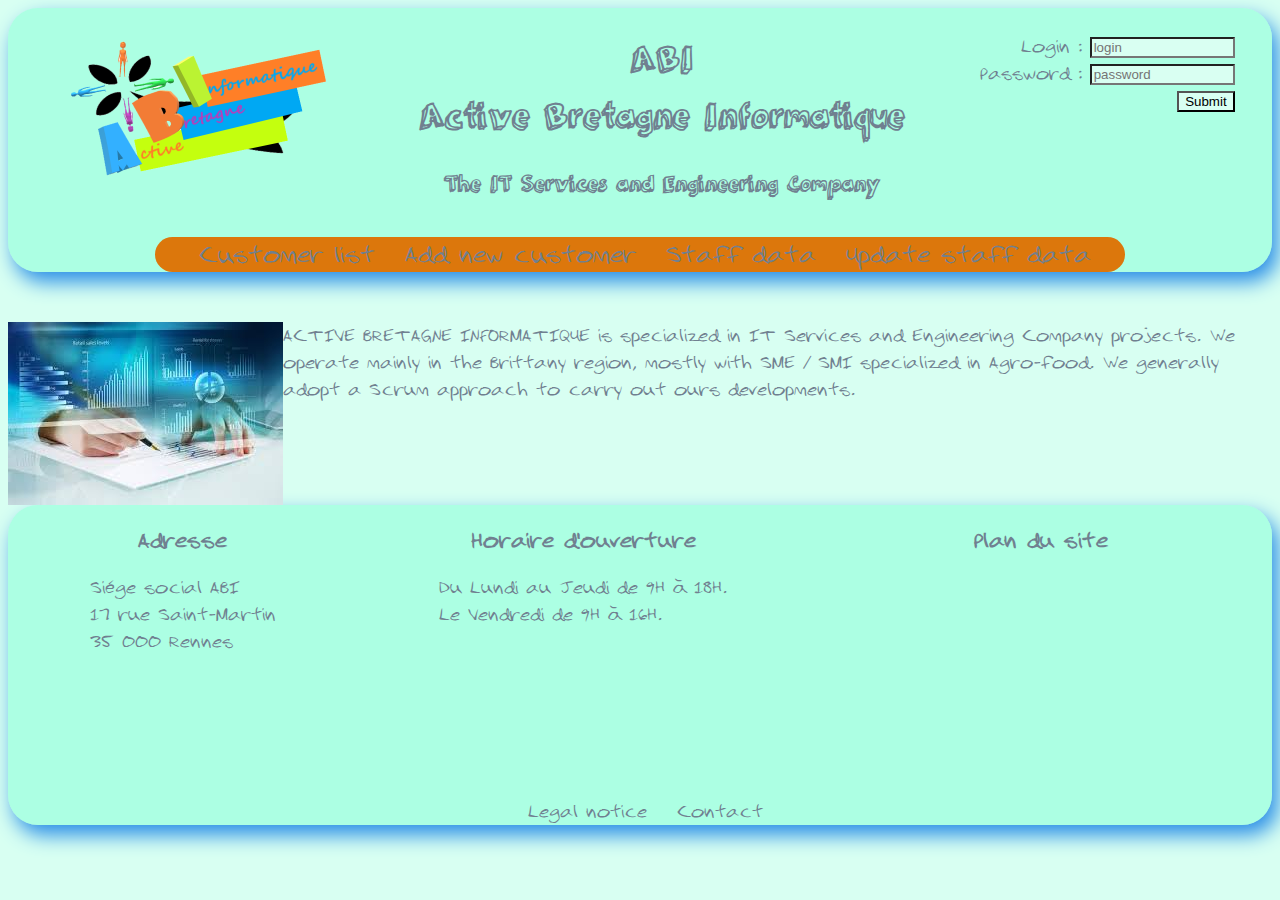
==== index.html @ 7ebb0616 "Add staffdata.html" ====
<!DOCTYPE html>
<html lang="en">
<head>
    <meta charset="UTF-8">
    <meta name="viewport" content="width=device-width, initial-scale=1.0">
    <link rel="stylesheet" href="style.css" />
    <title>Projet ABI par la team SGMC</title>
</head>
<body>
    <header>
        <div id="header">
            <div id="logo">
                <a href="./index.html"><img src="./Pictures/ABI.png" /></a>   
            </div>
            <div id="websiteTitle">
                <h1>ABI</br>Active Bretagne Informatique</h1>
                <p id="description">The IT Services and Engineering Company</p>
            </div>            
            <form id="loginout">
                <div>
                    <label for="login">Login :</label>
                    <input type="text" name="login" id="login" size="15" maxlength="30" placeholder="login" />
                </div>
                <div>
                    <label for="password">Password :</label>
                    <input type="password" name="password" id="password" size="15" maxlength="15" placeholder="password" />
                </div>
                <input type="submit" value="Submit" />
            </form>
        </div>     
        <nav>
            <ul>
                <li><a href="./index.html">Customer list</a></li>
                <li><a href="./addnewcustomer.html#addCustomer">Add new customer</a></li>
                <li><a href="./staffdata.html#staffData">Staff data</a></li>
                <li><a href="./index.html">Update staff data</a></li>
            </ul>
        </nav>
    </header>
    <article>
        <p><img src="./Pictures/acceuil.jpg" class="pictureFloat" alt="Picture float" />ACTIVE BRETAGNE INFORMATIQUE is specialized in IT Services and Engineering Company projects. We operate mainly in the Brittany region, mostly with SME / SMI specialized in Agro-food. We generally adopt a Scrum approach to carry out ours developments.</p>
    </article>
    <footer>    
        <section id="footer">
            <div>
                <h3>Adresse</h3>
                <p>Siège social ABI</br>17 rue Saint-Martin</br>35 000 Rennes</br></p>
            </div>
            <div>
                <h3>Horaire d'ouverture</h3>
                <p>Du Lundi au Jeudi de 9H à 18H.</br>Le Vendredi de 9H à 16H.</p>
            </div>
            <div>
                <h3>Plan du site</h3>
                <iframe src="https://www.google.com/maps/embed?pb=!1m18!1m12!1m3!1d2663.582534489324!2d-1.678601885142977!3d48.11828836048454!2m3!1f0!2f0!3f0!3m2!1i1024!2i768!4f13.1!3m3!1m2!1s0x480ede38181173e3%3A0xc9c569b125485ba1!2s37%20Rue%20Saint-Martin%2C%2035700%20Rennes!5e0!3m2!1sfr!2sfr!4v1607923067042!5m2!1sfr!2sfr" width="300" height="200" frameborder="0" style="border:0;" allowfullscreen="" aria-hidden="false" tabindex="0"></iframe>
            </div>
        </section>
        <ul>
            <li><a href="./legalnotice.html#legalNotice">Legal notice</a></li>
            <li><a href="./index.html">Contact</a></li>
        </ul>
    </footer>
</body>
</html>
---- style.css ----
@font-face {
  font-family: "Titlefont";
  src: url("./Fonts/3Dumb.ttf");
}

@font-face {
  font-family: "Websitefont";
  src: url("./Fonts/2Dumb.ttf");
}

body {
  background-color: rgba(127, 255, 212, 0.3);
  color: slategray;
  font-family: "Websitefont", sans-serif;
}

header {
  margin-bottom: 50px;
}

footer {
  margin-top: 50px;
}

header,
footer {
  background-color: rgba(127, 255, 212, 0.5);
  border-radius: 30px;
  box-shadow: 6px 10px 20px rgb(43, 143, 231);
  clear: both;
}

#header,
#footer {
  display: flex;
  justify-content: space-around;
}

#logo img {
  width: 300px;
  padding-top: 25px;
}

#websiteTitle {
  font-family: "Titlefont", sans-serif;
  text-align: center;
}

#description {
  font-size: 125%;
  font-weight: bold;
}

#loginout {
  text-align: right;
  padding-top: 25px;
}

#loginout input {
  background-color: rgb(217, 255, 242);
}

#menu,
#submission {
  text-align: center;
  padding-top: 10px;
}

nav {
  background-color: rgb(220, 119, 12);
  margin: auto;
  width: 970px;
  border-radius: 20px;
}

nav ul,
footer ul {
  list-style-type: none;
  display: flex;
  justify-content: center;
}

nav li,
footer li {
  margin-right: 30px;
}

nav a,
footer a {
  color: slategray;
  text-decoration: none;
}

nav a {
  font-size: 1.3em;
}

nav a:hover,
footer a:hover {
  color: purple;
  border-bottom: 3px solid purple;
}

input,
select,
textarea {
  background-color: rgba(127, 255, 212, 0.5);
}

h2,
h3 {
  text-align: center;
}

.information {
  display: flex;
  flex-wrap: wrap;
  justify-content: space-evenly;
}

.pictureFloat {
  float: left;
}

/*                    Sanae code                    */
.tablestuff {
  overflow: auto;
  border: 3px solid black;
  border-collapse: collapse;
  width: 90%;
  margin: auto;
}
thead {
  background-color: #d0e3fa;
  border: 1px solid #6495ed;
}
tbody {
  background-color: #ffffff;
  border: 1px solid #6495ed;
}
th {
  border: 1px dotted #6495ed;
  background-color: #eff6ff;
  padding: 5px;
}
td {
  font-size: 80%;
  border: 1px solid #6495ed;
  padding: 5px;
  text-align: left;
  font-family: sans-serif;
}
caption {
  margin: 60px;
  font-size: 50px;
  color: rgb(101, 139, 194);
  font-style: italic;
  font-weight: bold;
  font-family: sans-serif;
}
/*                    Fin Sanae code                    */
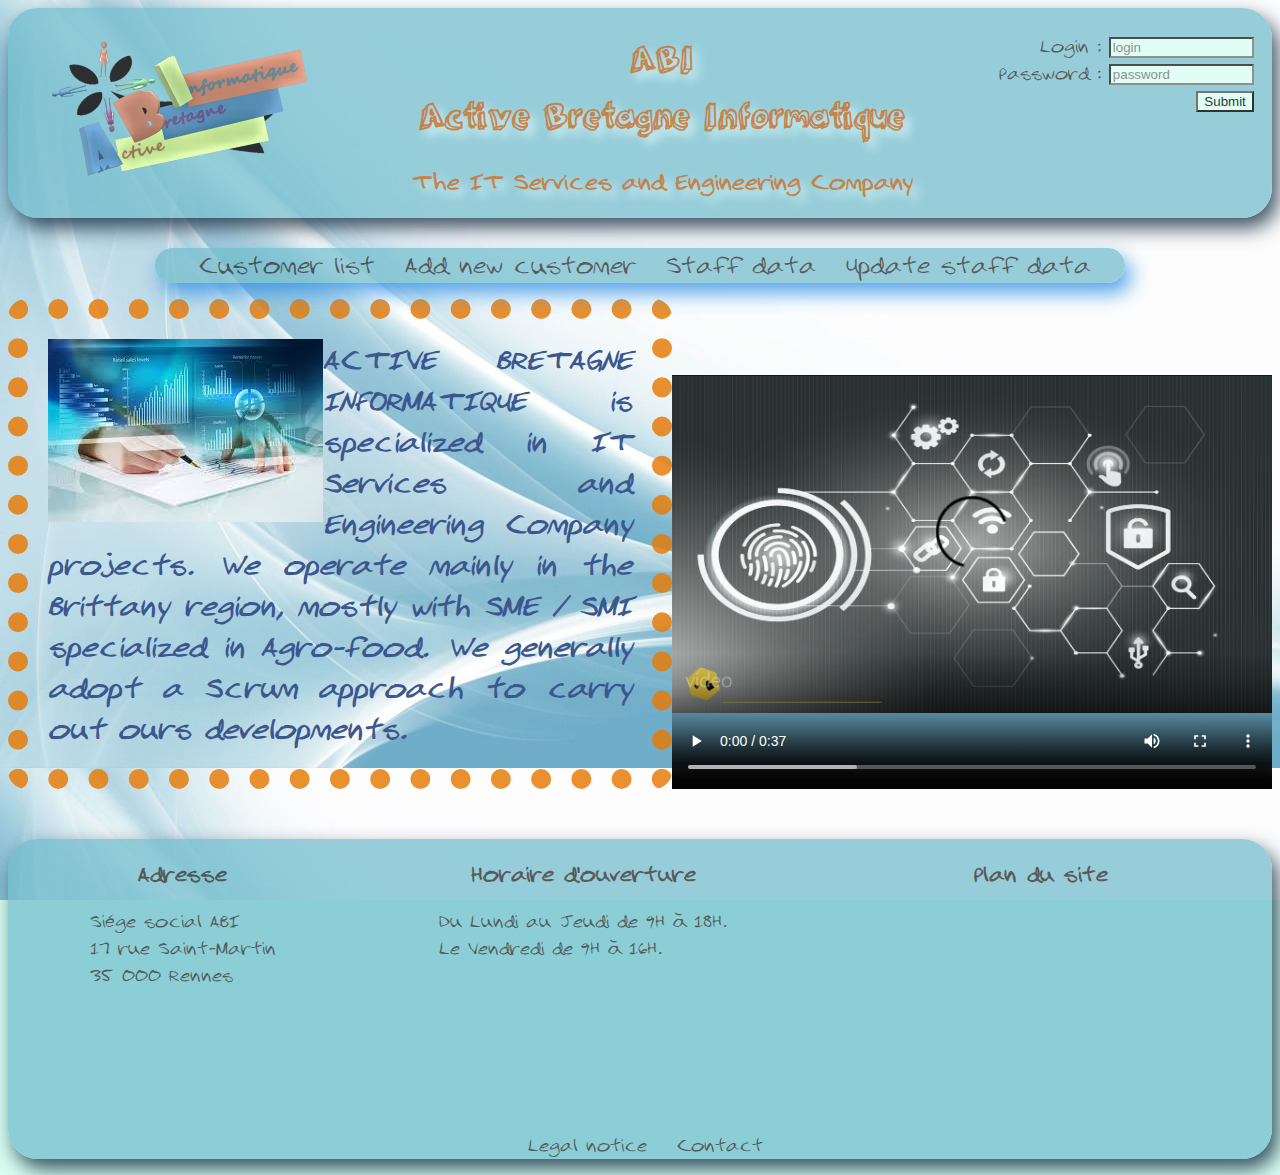
==== commit 56aba3d2: "css update" ====
--- a/index.html
+++ b/index.html
@@ -27,20 +27,23 @@
                 </div>
                 <input type="submit" value="Submit" />
             </form>
-        </div>     
-        <nav>
-            <ul>
-                <li><a href="./index.html">Customer list</a></li>
-                <li><a href="./addnewcustomer.html#addCustomer">Add new customer</a></li>
-                <li><a href="./staffdata.html#staffData">Staff data</a></li>
-                <li><a href="./index.html">Update staff data</a></li>
-            </ul>
-        </nav>
+        </div>
     </header>
-    <article>
-        <p><img src="./Pictures/acceuil.jpg" class="pictureFloat" alt="Picture float" />ACTIVE BRETAGNE INFORMATIQUE is specialized in IT Services and Engineering Company projects. We operate mainly in the Brittany region, mostly with SME / SMI specialized in Agro-food. We generally adopt a Scrum approach to carry out ours developments.</p>
-    </article>
-    <footer>    
+    <nav>
+        <ul>
+            <li><a href="./customerList.html#customerList">Customer list</a></li>
+            <li><a href="./addnewcustomer.html#addCustomer">Add new customer</a></li>
+            <li><a href="./staffData.html#staffData">Staff data</a></li>
+            <li><a href="./index.html">Update staff data</a></li>
+        </ul>
+    </nav>
+    <section>
+        <article>
+            <img src="./Pictures/acceuil.jpg" class="pictureFloat" alt="Picture float" />ACTIVE BRETAGNE INFORMATIQUE is specialized in IT Services and Engineering Company projects. We operate mainly in the Brittany region, mostly with SME / SMI specialized in Agro-food. We generally adopt a Scrum approach to carry out ours developments.
+        </article>
+        <video src="./Pictures/video.mp4" controls poster="./Pictures/fondvideo.png" width="600px"></video>
+    </section>
+    <footer>
         <section id="footer">
             <div>
                 <h3>Adresse</h3>
--- a/style.css
+++ b/style.css
@@ -9,13 +9,11 @@
 }
 
 body {
+  background-image: url("./Pictures/fond.jpg");
+  background-attachment: fixed;
   background-color: rgba(127, 255, 212, 0.3);
-  color: slategray;
+  color: rgb(50, 50, 50);
   font-family: "Websitefont", sans-serif;
-}
-
-header {
-  margin-bottom: 50px;
 }
 
 footer {
@@ -24,10 +22,11 @@
 
 header,
 footer {
-  background-color: rgba(127, 255, 212, 0.5);
+  background-color: rgba(111, 187, 204, 0.9);
   border-radius: 30px;
-  box-shadow: 6px 10px 20px rgb(43, 143, 231);
+  box-shadow: 6px 10px 20px rgb(15, 39, 62);
   clear: both;
+  opacity: 0.8;
 }
 
 #header,
@@ -44,9 +43,13 @@
 #websiteTitle {
   font-family: "Titlefont", sans-serif;
   text-align: center;
+  color: rgba(189, 89, 8, 0.9);
+  text-shadow: 6px 6px 10px rgb(208, 244, 245);
+  width: 600px;
 }
 
 #description {
+  font-family: "Websitefont", sans-serif;
   font-size: 125%;
   font-weight: bold;
 }
@@ -67,10 +70,13 @@
 }
 
 nav {
-  background-color: rgb(220, 119, 12);
+  background-color: rgba(111, 187, 204, 0.9);
+  box-shadow: 6px 10px 20px rgb(43, 143, 231);
   margin: auto;
+  margin-top: 30px;
   width: 970px;
   border-radius: 20px;
+  opacity: 0.8;
 }
 
 nav ul,
@@ -87,7 +93,7 @@
 
 nav a,
 footer a {
-  color: slategray;
+  color: rgb(50, 50, 50);
   text-decoration: none;
 }
 
@@ -97,8 +103,8 @@
 
 nav a:hover,
 footer a:hover {
-  color: purple;
-  border-bottom: 3px solid purple;
+  color: rgba(189, 89, 8, 0.9);
+  border-bottom: 3px solid rgba(189, 89, 8, 0.9);
 }
 
 input,
@@ -122,6 +128,23 @@
   float: left;
 }
 
+article {
+  width: 600px;
+  border: 20px rgba(230, 124, 10, 0.843) dotted;
+  border-radius: 18px;
+  box-shadow: white;
+  text-shadow: rgb(211, 146, 49);
+  text-align: justify;
+  color: rgb(59, 87, 142);
+  font-style: italic;
+  font-size: 25px;
+  font-weight: bold;
+  padding: 20px;
+}
+
+section {
+  display: flex;
+}
 /*                    Sanae code                    */
 .tablestuff {
   overflow: auto;
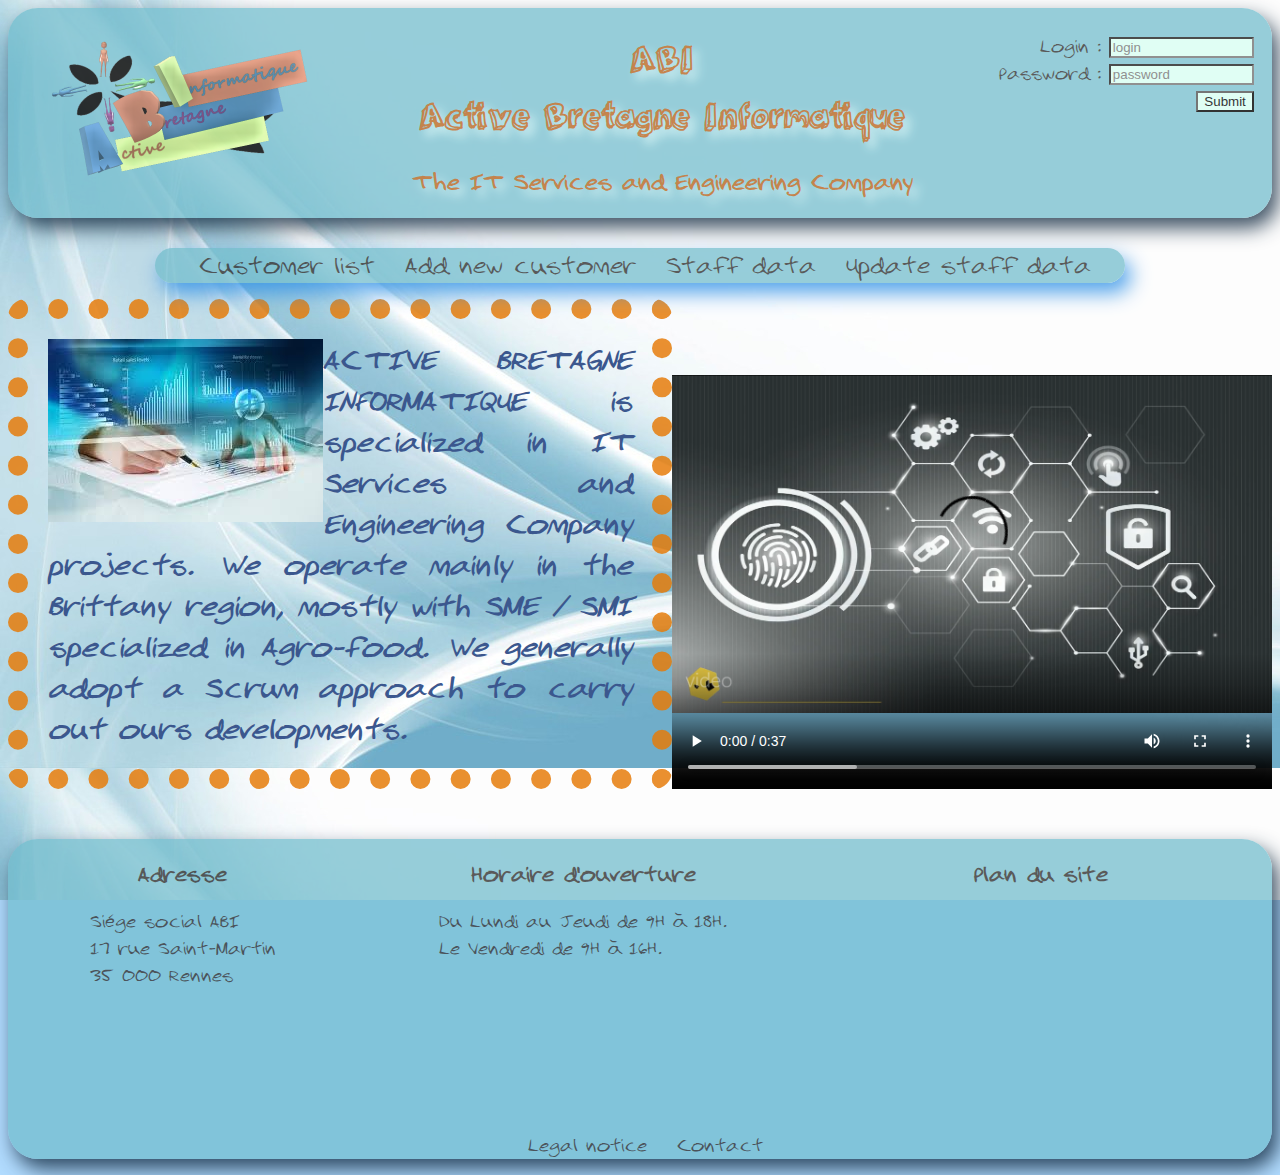
==== commit 2c500b15: "Operate data save" ====
--- a/index.html
+++ b/index.html
@@ -34,7 +34,7 @@
             <li><a href="./customerList.html#customerList">Customer list</a></li>
             <li><a href="./addnewcustomer.html#addCustomer">Add new customer</a></li>
             <li><a href="./staffData.html#staffData">Staff data</a></li>
-            <li><a href="./index.html">Update staff data</a></li>
+            <li><a href="./updateStaffData.html">Update staff data</a></li>
         </ul>
     </nav>
     <section>
--- a/style.css
+++ b/style.css
@@ -11,7 +11,7 @@
 body {
   background-image: url("./Pictures/fond.jpg");
   background-attachment: fixed;
-  background-color: rgba(127, 255, 212, 0.3);
+  background-color: rgba(0, 140, 255, 0.3);
   color: rgb(50, 50, 50);
   font-family: "Websitefont", sans-serif;
 }
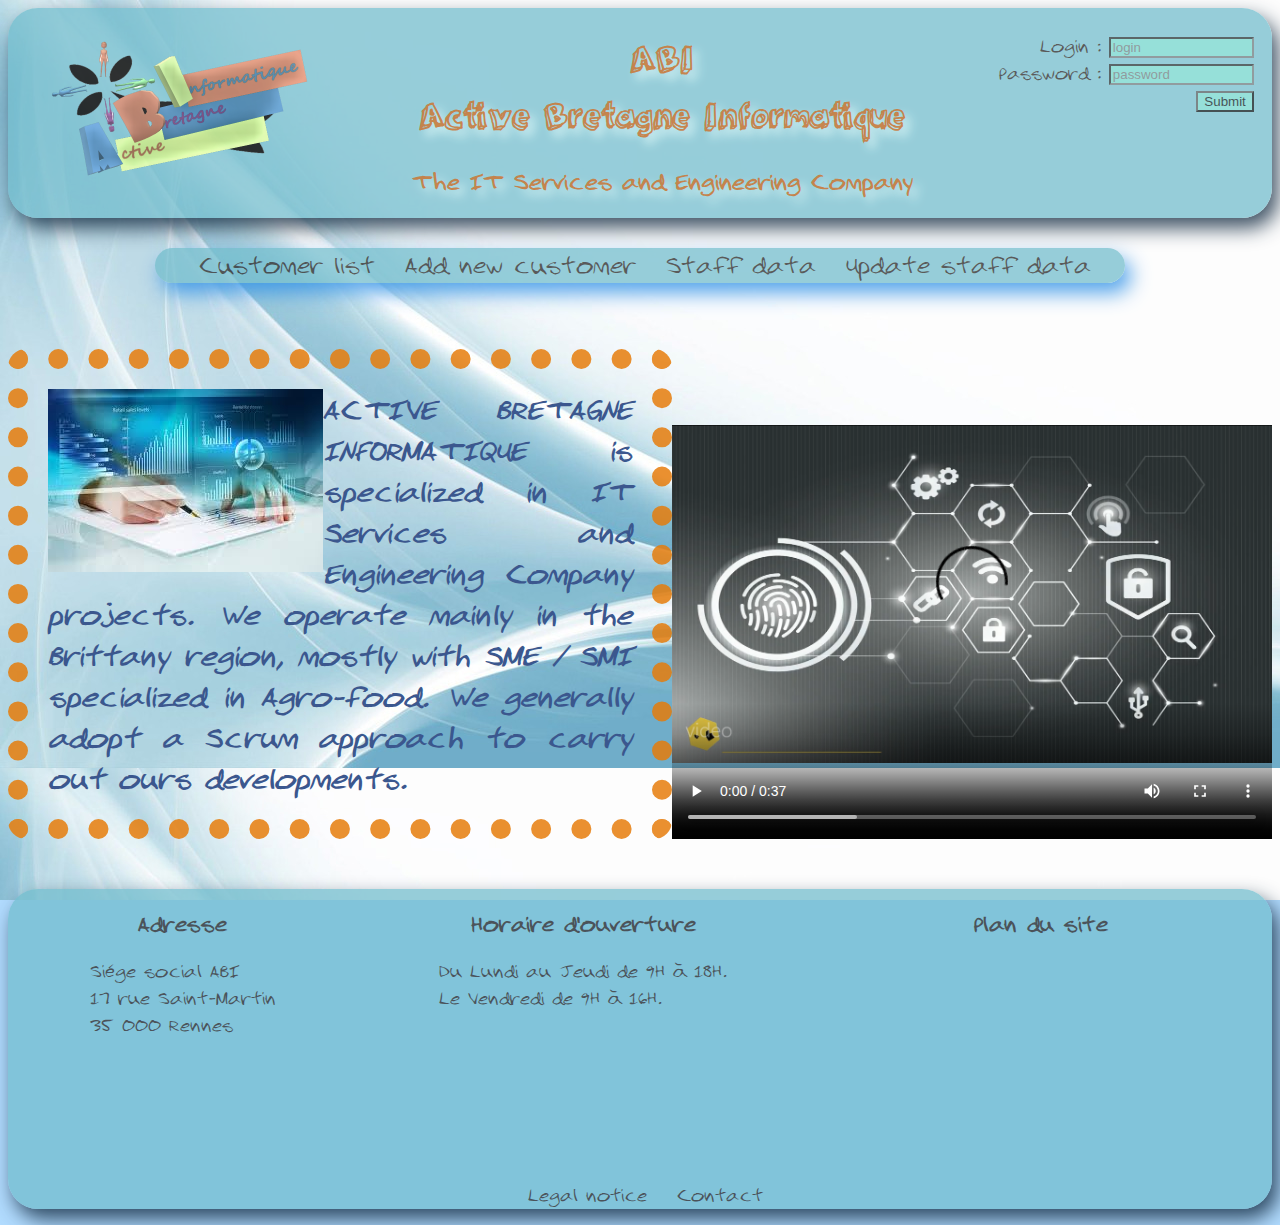
==== commit a8bfe0e9: "Add new customer finish" ====
--- a/index.html
+++ b/index.html
@@ -7,39 +7,40 @@
     <title>Projet ABI par la team SGMC</title>
 </head>
 <body>
-    <header>
-        <div id="header">
-            <div id="logo">
-                <a href="./index.html"><img src="./Pictures/ABI.png" /></a>   
+    <header id="header">
+        <div id="logo">
+            <a href="./index.html"><img src="./Pictures/ABI.png" /></a>   
+        </div>
+        <div id="websiteTitle">
+            <h1>ABI</br>Active Bretagne Informatique</h1>
+            <p id="description">The IT Services and Engineering Company</p>
+        </div>            
+        <form id="loginout">
+            <div>
+                <label for="login">Login :</label>
+                <input type="text" name="login" id="login" size="15" maxlength="30" placeholder="login" />
             </div>
-            <div id="websiteTitle">
-                <h1>ABI</br>Active Bretagne Informatique</h1>
-                <p id="description">The IT Services and Engineering Company</p>
-            </div>            
-            <form id="loginout">
-                <div>
-                    <label for="login">Login :</label>
-                    <input type="text" name="login" id="login" size="15" maxlength="30" placeholder="login" />
-                </div>
-                <div>
-                    <label for="password">Password :</label>
-                    <input type="password" name="password" id="password" size="15" maxlength="15" placeholder="password" />
-                </div>
-                <input type="submit" value="Submit" />
-            </form>
-        </div>
+            <div>
+                <label for="password">Password :</label>
+                <input type="password" name="password" id="password" size="15" maxlength="15" placeholder="password" />
+            </div>
+            <input type="submit" value="Submit" />
+        </form>
     </header>
     <nav>
         <ul>
             <li><a href="./customerList.html#customerList">Customer list</a></li>
-            <li><a href="./addnewcustomer.html#addCustomer">Add new customer</a></li>
+            <li><a href="./addNewCustomer.html#addCustomer">Add new customer</a></li>
             <li><a href="./staffData.html#staffData">Staff data</a></li>
             <li><a href="./updateStaffData.html">Update staff data</a></li>
         </ul>
     </nav>
-    <section>
+    <section id="home" class="body">
         <article>
-            <img src="./Pictures/acceuil.jpg" class="pictureFloat" alt="Picture float" />ACTIVE BRETAGNE INFORMATIQUE is specialized in IT Services and Engineering Company projects. We operate mainly in the Brittany region, mostly with SME / SMI specialized in Agro-food. We generally adopt a Scrum approach to carry out ours developments.
+            <img src="./Pictures/acceuil.jpg" class="pictureFloat" alt="Picture float" />
+            ACTIVE BRETAGNE INFORMATIQUE is specialized in IT Services and Engineering Company projects. 
+            We operate mainly in the Brittany region, mostly with SME / SMI specialized in Agro-food. 
+            We generally adopt a Scrum approach to carry out ours developments.
         </article>
         <video src="./Pictures/video.mp4" controls poster="./Pictures/fondvideo.png" width="600px"></video>
     </section>
--- a/style.css
+++ b/style.css
@@ -9,15 +9,9 @@
 }
 
 body {
-  background-image: url("./Pictures/fond.jpg");
-  background-attachment: fixed;
-  background-color: rgba(0, 140, 255, 0.3);
+  background: url("./Pictures/fond.jpg") fixed rgba(0, 140, 255, 0.3);
   color: rgb(50, 50, 50);
   font-family: "Websitefont", sans-serif;
-}
-
-footer {
-  margin-top: 50px;
 }
 
 header,
@@ -59,11 +53,6 @@
   padding-top: 25px;
 }
 
-#loginout input {
-  background-color: rgb(217, 255, 242);
-}
-
-#menu,
 #submission {
   text-align: center;
   padding-top: 10px;
@@ -111,11 +100,7 @@
 select,
 textarea {
   background-color: rgba(127, 255, 212, 0.5);
-}
-
-h2,
-h3 {
-  text-align: center;
+  opacity: 0.8;
 }
 
 .information {
@@ -124,12 +109,22 @@
   justify-content: space-evenly;
 }
 
+#personalInformation label {
+  width: 195px;
+  float: left;
+}
+
 .pictureFloat {
   float: left;
 }
 
+h2,
+h3 {
+  text-align: center;
+}
+
 article {
-  width: 600px;
+  width: 800px;
   border: 20px rgba(230, 124, 10, 0.843) dotted;
   border-radius: 18px;
   box-shadow: white;
@@ -142,9 +137,15 @@
   padding: 20px;
 }
 
-section {
+#home {
   display: flex;
+  padding-top: 50px;
 }
+
+.body {
+  padding: 10px 0 50px 0;
+}
+
 /*                    Sanae code                    */
 .tablestuff {
   overflow: auto;
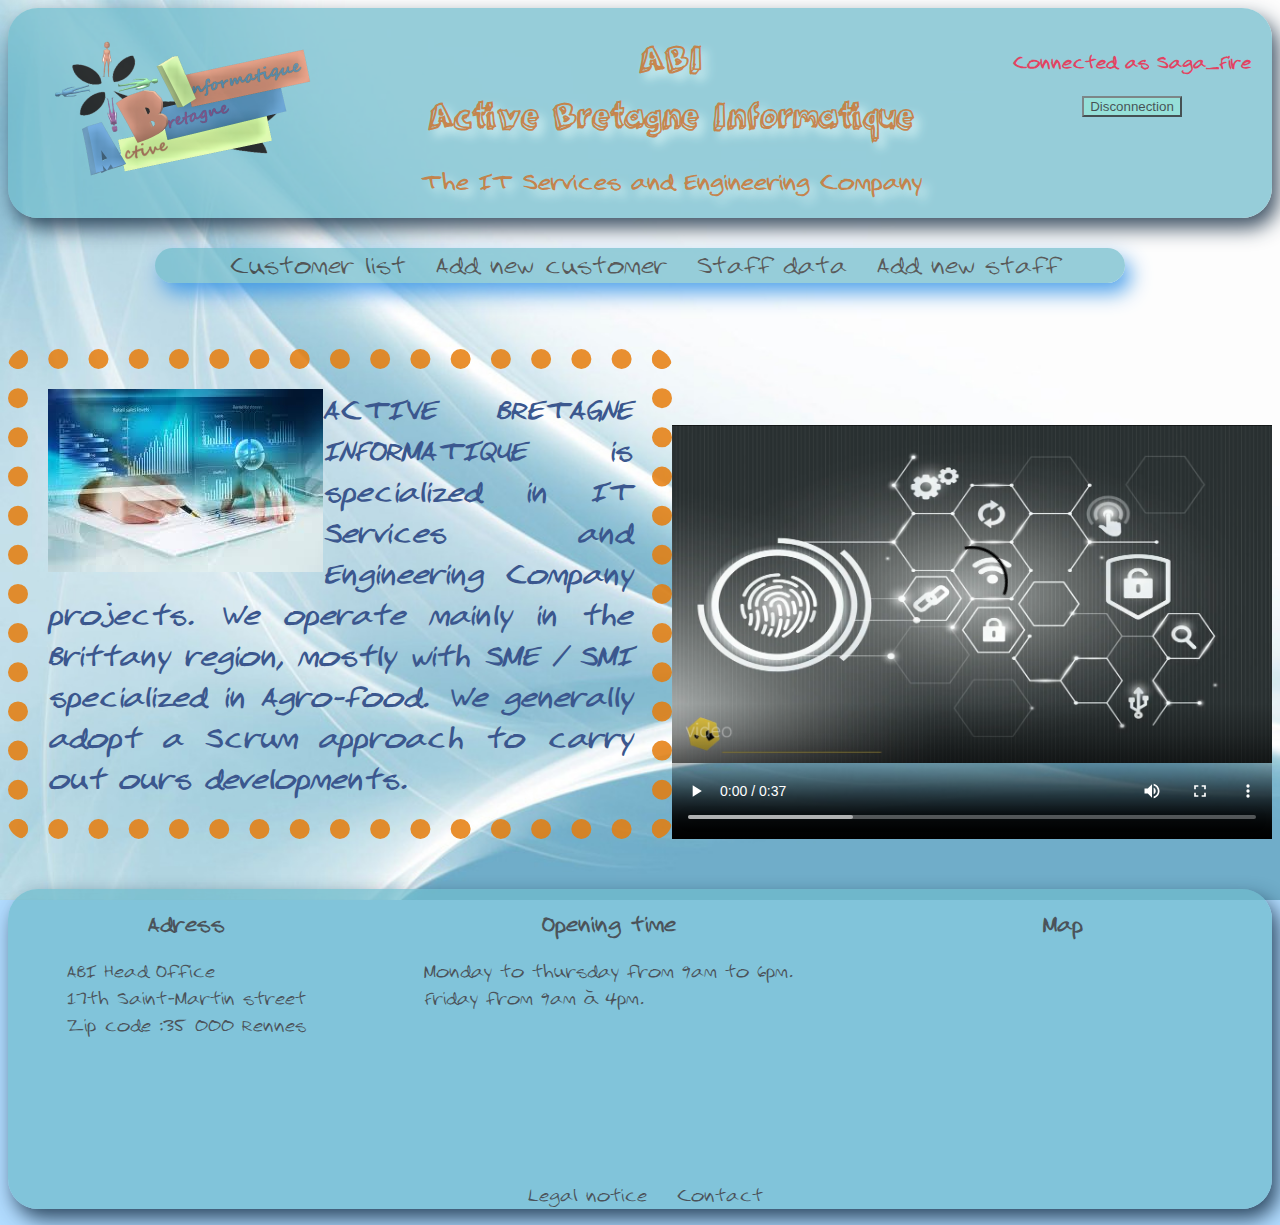
==== commit d0ad6ed1: "Final version" ====
--- a/index.html
+++ b/index.html
@@ -4,35 +4,39 @@
     <meta charset="UTF-8">
     <meta name="viewport" content="width=device-width, initial-scale=1.0">
     <link rel="stylesheet" href="style.css" />
-    <title>Projet ABI par la team SGMC</title>
+    <title>Project ABI by SGMC Team</title>
 </head>
 <body>
     <header id="header">
         <div id="logo">
-            <a href="./index.html"><img src="./Pictures/ABI.png" /></a>   
+            <a href="./index.html"><img src="..//Pictures/ABI.png" /></a>   
         </div>
         <div id="websiteTitle">
             <h1>ABI</br>Active Bretagne Informatique</h1>
             <p id="description">The IT Services and Engineering Company</p>
         </div>            
-        <form id="loginout">
-            <div>
-                <label for="login">Login :</label>
-                <input type="text" name="login" id="login" size="15" maxlength="30" placeholder="login" />
-            </div>
-            <div>
-                <label for="password">Password :</label>
-                <input type="password" name="password" id="password" size="15" maxlength="15" placeholder="password" />
-            </div>
-            <input type="submit" value="Submit" />
+        <form id="connection">
+                <div>
+                    <label for="login">Login :</label>
+                    <input type="text" name="login" id="login" size="15" maxlength="30" placeholder="login" required />
+                </div>
+                <div>
+                    <label for="password">Password :</label>
+                    <input type="password" name="password" id="password" size="15" maxlength="15" placeholder="password" required />
+                </div>
+                <input type="submit" value="Connection" />
+        </form>
+        <form id="disconnection">
+            <p id="user"></p>
+            <input type="submit" value="Disconnection" />
         </form>
     </header>
     <nav>
         <ul>
-            <li><a href="./customerList.html#customerList">Customer list</a></li>
-            <li><a href="./addNewCustomer.html#addCustomer">Add new customer</a></li>
-            <li><a href="./staffData.html#staffData">Staff data</a></li>
-            <li><a href="./updateStaffData.html">Update staff data</a></li>
+            <li><a href="./CustomerList/customerList.html#customerList">Customer list</a></li>
+            <li><a href="./AddNewCustomer/addNewCustomer.html#addNewCustomer">Add new customer</a></li>
+            <li><a href="./StaffData/staffData.html#staffData">Staff data</a></li>
+            <li><a href="./AddNewStaff/addNewStaff.html#addNewStaff">Add new staff</a></li>
         </ul>
     </nav>
     <section id="home" class="body">
@@ -44,25 +48,26 @@
         </article>
         <video src="./Pictures/video.mp4" controls poster="./Pictures/fondvideo.png" width="600px"></video>
     </section>
-    <footer>
+    <footer>    
         <section id="footer">
             <div>
-                <h3>Adresse</h3>
-                <p>Siège social ABI</br>17 rue Saint-Martin</br>35 000 Rennes</br></p>
+                <h3>Adress</h3>
+                <p>ABI Head Office</br>17th Saint-Martin street </br>Zip code :35 000 Rennes</br></p>
             </div>
             <div>
-                <h3>Horaire d'ouverture</h3>
-                <p>Du Lundi au Jeudi de 9H à 18H.</br>Le Vendredi de 9H à 16H.</p>
+                <h3>Opening time</h3>
+                <p>Monday to thursday from 9am to 6pm.</br>Friday from 9am à 4pm.</p>
             </div>
             <div>
-                <h3>Plan du site</h3>
+                <h3>Map</h3>
                 <iframe src="https://www.google.com/maps/embed?pb=!1m18!1m12!1m3!1d2663.582534489324!2d-1.678601885142977!3d48.11828836048454!2m3!1f0!2f0!3f0!3m2!1i1024!2i768!4f13.1!3m3!1m2!1s0x480ede38181173e3%3A0xc9c569b125485ba1!2s37%20Rue%20Saint-Martin%2C%2035700%20Rennes!5e0!3m2!1sfr!2sfr!4v1607923067042!5m2!1sfr!2sfr" width="300" height="200" frameborder="0" style="border:0;" allowfullscreen="" aria-hidden="false" tabindex="0"></iframe>
             </div>
         </section>
         <ul>
-            <li><a href="./legalnotice.html#legalNotice">Legal notice</a></li>
-            <li><a href="./index.html">Contact</a></li>
+            <li><a href="./LegalNotice/legalNotice.html#legalNotice">Legal notice</a></li>
+            <li><a href="./Contact/contact.html#contact">Contact</a></li>
         </ul>
     </footer>
+    <script src="./main.js"></script>
 </body>
 </html>--- a/style.css
+++ b/style.css
@@ -10,6 +10,7 @@
 
 body {
   background: url("./Pictures/fond.jpg") fixed rgba(0, 140, 255, 0.3);
+  background-size: cover;
   color: rgb(50, 50, 50);
   font-family: "Websitefont", sans-serif;
 }
@@ -48,9 +49,18 @@
   font-weight: bold;
 }
 
-#loginout {
+#connection {
   text-align: right;
   padding-top: 25px;
+  display: block;
+}
+
+#disconnection {
+  text-align: center;
+  padding-top: 25px;
+  display: none;
+  color: crimson;
+  font-weight: bold;
 }
 
 #submission {
@@ -97,6 +107,7 @@
 }
 
 input,
+button,
 select,
 textarea {
   background-color: rgba(127, 255, 212, 0.5);
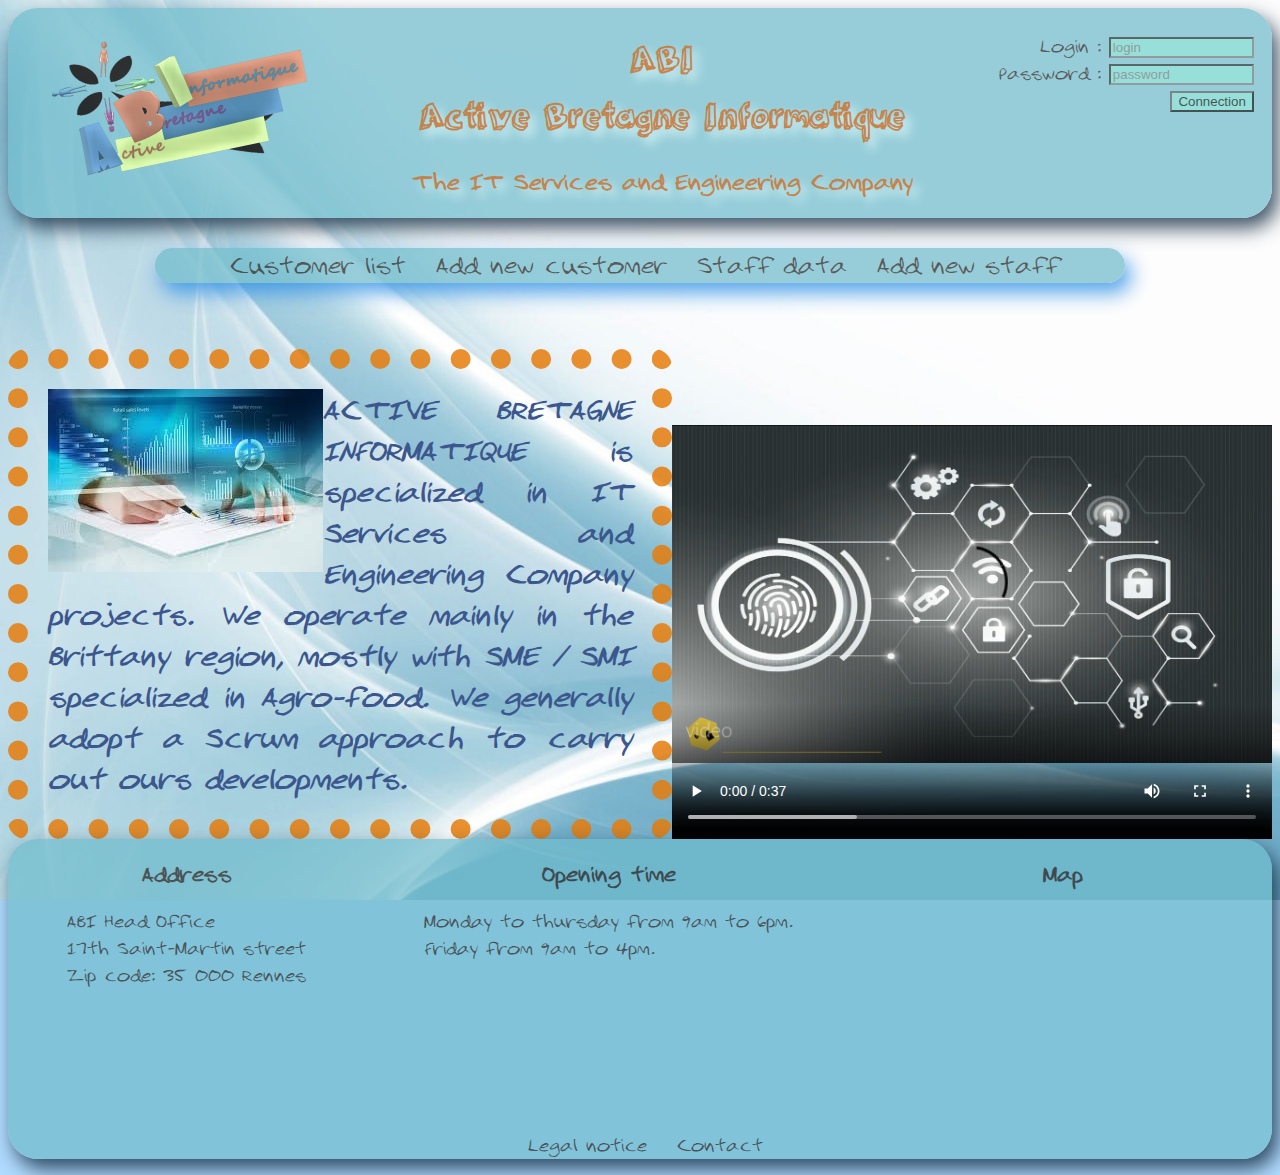
==== commit 3f010e31: "Final version" ====
--- a/index.html
+++ b/index.html
@@ -51,12 +51,12 @@
     <footer>    
         <section id="footer">
             <div>
-                <h3>Adress</h3>
-                <p>ABI Head Office</br>17th Saint-Martin street </br>Zip code :35 000 Rennes</br></p>
+                <h3>Address</h3>
+                <p>ABI Head Office</br>17th Saint-Martin street </br>Zip code: 35 000 Rennes</br></p>
             </div>
             <div>
                 <h3>Opening time</h3>
-                <p>Monday to thursday from 9am to 6pm.</br>Friday from 9am à 4pm.</p>
+                <p>Monday to thursday from 9am to 6pm.</br>Friday from 9am to 4pm.</p>
             </div>
             <div>
                 <h3>Map</h3>
--- a/style.css
+++ b/style.css
@@ -59,7 +59,7 @@
   text-align: center;
   padding-top: 25px;
   display: none;
-  color: crimson;
+  color: blue;
   font-weight: bold;
 }
 
@@ -120,8 +120,9 @@
   justify-content: space-evenly;
 }
 
-#personalInformation label {
-  width: 195px;
+#personalInformation label,
+.class1 label {
+  width: 210px;
   float: left;
 }
 
@@ -152,45 +153,85 @@
   display: flex;
   padding-top: 50px;
 }
-
-.body {
-  padding: 10px 0 50px 0;
-}
-
-/*                    Sanae code                    */
-.tablestuff {
-  overflow: auto;
-  border: 3px solid black;
+/*                    Chloé code                    */
+.class1 {
+  display: flex;
+  justify-content: space-around;
+}
+
+.saveExit {
+  text-align: center;
+}
+/*                    Fin Chloé code                    */
+/*                    Sanae code                        */
+#butt {
+  color: rgb(55, 107, 154);
+  font-weight: bold;
+  font-size: medium;
+  width: 200px;
+  margin: 20px;
+  border-radius: 20px;
+}
+#cap {
+  font-size: 40px;
+  color: rgb(98, 84, 71);
+  font-style: italic;
+  font-weight: bold;
+  padding: 5px;
+}
+#bodyTable {
   border-collapse: collapse;
-  width: 90%;
-  margin: auto;
-}
-thead {
-  background-color: #d0e3fa;
-  border: 1px solid #6495ed;
-}
-tbody {
-  background-color: #ffffff;
-  border: 1px solid #6495ed;
+  width: 100%;
+  margin-top: 30px;
+  margin-bottom: 30px;
+}
+td {
+  border: 1px solid #ddd;
+  padding: 8px;
+}
+tr:nth-child(even) {
+  background-color: rgba(26, 76, 99, 30%);
+}
+tr:hover {
+  background-color: #ddd;
 }
 th {
-  border: 1px dotted #6495ed;
-  background-color: #eff6ff;
-  padding: 5px;
-}
-td {
-  font-size: 80%;
-  border: 1px solid #6495ed;
-  padding: 5px;
-  text-align: left;
-  font-family: sans-serif;
-}
-caption {
-  margin: 60px;
-  font-size: 50px;
-  color: rgb(101, 139, 194);
-  font-style: italic;
-  font-weight: bold;
-  font-family: sans-serif;
-}
-/*                    Fin Sanae code                    */
+  padding-top: 5px;
+  padding-bottom: 5px;
+  text-align: center;
+  background-color: rgb(65, 113, 136);
+  color: white;
+}
+
+/*                    Fin code Sanae                    */
+/*                    GREG CODE                         */
+#customers {
+  border-collapse: collapse;
+  width: 100%;
+  margin-top: 30px;
+  margin-bottom: 30px;
+  background-color: #ddd;
+}
+
+#customers td,
+#customers th {
+  border: 1px solid #ddd;
+  padding: 8px;
+}
+
+#customers tr:nth-child(even) {
+  background-color: rgba(26, 76, 99, 30%);
+}
+
+#customers tr:hover {
+  background-color: #ddd;
+}
+
+#customers th {
+  padding-top: 5px;
+  padding-bottom: 5px;
+  text-align: center;
+  background-color: rgb(65, 113, 136);
+  color: white;
+}
+/*                    Fin Greg code                     */
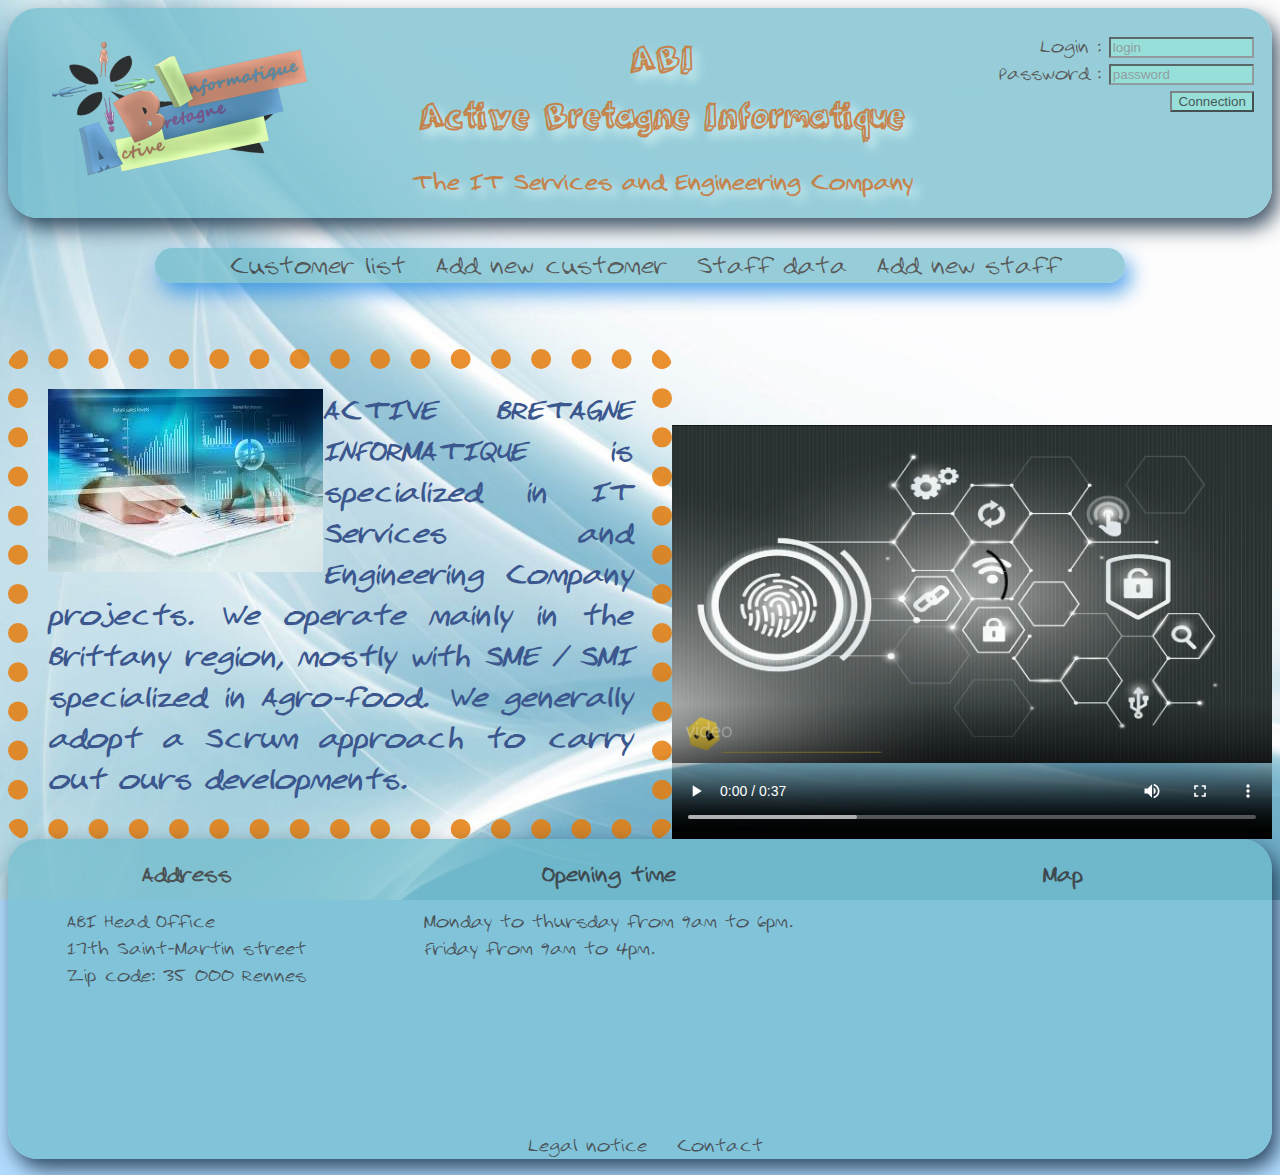
==== commit 5ab295c9: "bonus" ====
--- a/index.html
+++ b/index.html
@@ -1,73 +1,125 @@
 <!DOCTYPE html>
 <html lang="en">
-<head>
-    <meta charset="UTF-8">
-    <meta name="viewport" content="width=device-width, initial-scale=1.0">
+  <head>
+    <meta charset="UTF-8" />
+    <meta name="viewport" content="width=device-width, initial-scale=1.0" />
     <link rel="stylesheet" href="style.css" />
     <title>Project ABI by SGMC Team</title>
-</head>
-<body>
+  </head>
+  <body>
     <header id="header">
-        <div id="logo">
-            <a href="./index.html"><img src="..//Pictures/ABI.png" /></a>   
+      <div id="logo">
+        <a href="./index.html"><img src="..//Pictures/ABI.png" /></a>
+      </div>
+      <div id="websiteTitle">
+        <h1>ABI<br />Active Bretagne Informatique</h1>
+        <p id="description">The IT Services and Engineering Company</p>
+      </div>
+      <form id="connection">
+        <div>
+          <label for="login">Login :</label>
+          <input
+            type="text"
+            name="login"
+            id="login"
+            size="15"
+            maxlength="30"
+            placeholder="login"
+            required
+          />
         </div>
-        <div id="websiteTitle">
-            <h1>ABI</br>Active Bretagne Informatique</h1>
-            <p id="description">The IT Services and Engineering Company</p>
-        </div>            
-        <form id="connection">
-                <div>
-                    <label for="login">Login :</label>
-                    <input type="text" name="login" id="login" size="15" maxlength="30" placeholder="login" required />
-                </div>
-                <div>
-                    <label for="password">Password :</label>
-                    <input type="password" name="password" id="password" size="15" maxlength="15" placeholder="password" required />
-                </div>
-                <input type="submit" value="Connection" />
-        </form>
-        <form id="disconnection">
-            <p id="user"></p>
-            <input type="submit" value="Disconnection" />
-        </form>
+        <div>
+          <label for="password">Password :</label>
+          <input
+            type="password"
+            name="password"
+            id="password"
+            size="15"
+            maxlength="15"
+            placeholder="password"
+            required
+          />
+        </div>
+        <input type="submit" value="Connection" />
+      </form>
+      <form id="disconnection">
+        <p id="user"></p>
+        <input type="submit" value="Disconnection" />
+      </form>
     </header>
     <nav>
-        <ul>
-            <li><a href="./CustomerList/customerList.html#customerList">Customer list</a></li>
-            <li><a href="./AddNewCustomer/addNewCustomer.html#addNewCustomer">Add new customer</a></li>
-            <li><a href="./StaffData/staffData.html#staffData">Staff data</a></li>
-            <li><a href="./AddNewStaff/addNewStaff.html#addNewStaff">Add new staff</a></li>
-        </ul>
+      <ul>
+        <li>
+          <a href="./CustomerList/customerList.html#customerList"
+            >Customer list</a
+          >
+        </li>
+        <li>
+          <a href="./AddNewCustomer/addNewCustomer.html#addNewCustomer"
+            >Add new customer</a
+          >
+        </li>
+        <li><a href="./StaffData/staffData.html#staffData">Staff data</a></li>
+        <li>
+          <a href="./AddNewStaff/addNewStaff.html#addNewStaff">Add new staff</a>
+        </li>
+      </ul>
     </nav>
     <section id="home" class="body">
-        <article>
-            <img src="./Pictures/acceuil.jpg" class="pictureFloat" alt="Picture float" />
-            ACTIVE BRETAGNE INFORMATIQUE is specialized in IT Services and Engineering Company projects. 
-            We operate mainly in the Brittany region, mostly with SME / SMI specialized in Agro-food. 
-            We generally adopt a Scrum approach to carry out ours developments.
-        </article>
-        <video src="./Pictures/video.mp4" controls poster="./Pictures/fondvideo.png" width="600px"></video>
+      <article>
+        <img
+          src="./Pictures/acceuil.jpg"
+          class="pictureFloat"
+          alt="Picture float"
+        />
+        ACTIVE BRETAGNE INFORMATIQUE is specialized in IT Services and
+        Engineering Company projects. We operate mainly in the Brittany region,
+        mostly with SME / SMI specialized in Agro-food. We generally adopt a
+        Scrum approach to carry out ours developments.
+      </article>
+      <video
+        src="./Pictures/video.mp4"
+        controls
+        poster="./Pictures/fondvideo.png"
+        width="600px"
+      ></video>
     </section>
-    <footer>    
-        <section id="footer">
-            <div>
-                <h3>Address</h3>
-                <p>ABI Head Office</br>17th Saint-Martin street </br>Zip code: 35 000 Rennes</br></p>
-            </div>
-            <div>
-                <h3>Opening time</h3>
-                <p>Monday to thursday from 9am to 6pm.</br>Friday from 9am to 4pm.</p>
-            </div>
-            <div>
-                <h3>Map</h3>
-                <iframe src="https://www.google.com/maps/embed?pb=!1m18!1m12!1m3!1d2663.582534489324!2d-1.678601885142977!3d48.11828836048454!2m3!1f0!2f0!3f0!3m2!1i1024!2i768!4f13.1!3m3!1m2!1s0x480ede38181173e3%3A0xc9c569b125485ba1!2s37%20Rue%20Saint-Martin%2C%2035700%20Rennes!5e0!3m2!1sfr!2sfr!4v1607923067042!5m2!1sfr!2sfr" width="300" height="200" frameborder="0" style="border:0;" allowfullscreen="" aria-hidden="false" tabindex="0"></iframe>
-            </div>
-        </section>
-        <ul>
-            <li><a href="./LegalNotice/legalNotice.html#legalNotice">Legal notice</a></li>
-            <li><a href="./Contact/contact.html#contact">Contact</a></li>
-        </ul>
+    <footer>
+      <section id="footer">
+        <div>
+          <h3>Address</h3>
+          <p>
+            ABI Head Office<br />17th Saint-Martin street <br />Zip code: 35 000
+            Rennes<br />
+          </p>
+        </div>
+        <div>
+          <h3>Opening time</h3>
+          <p>
+            Monday to thursday from 9am to 6pm.<br />Friday from 9am to 4pm.
+          </p>
+        </div>
+        <div>
+          <h3>Map</h3>
+          <iframe
+            src="https://www.google.com/maps/embed?pb=!1m18!1m12!1m3!1d2663.582534489324!2d-1.678601885142977!3d48.11828836048454!2m3!1f0!2f0!3f0!3m2!1i1024!2i768!4f13.1!3m3!1m2!1s0x480ede38181173e3%3A0xc9c569b125485ba1!2s37%20Rue%20Saint-Martin%2C%2035700%20Rennes!5e0!3m2!1sfr!2sfr!4v1607923067042!5m2!1sfr!2sfr"
+            width="300"
+            height="200"
+            frameborder="0"
+            style="border: 0"
+            allowfullscreen=""
+            aria-hidden="false"
+            tabindex="0"
+          ></iframe>
+        </div>
+      </section>
+      <ul>
+        <li>
+          <a href="./LegalNotice/legalNotice.html#legalNotice">Legal notice</a>
+        </li>
+        <li><a href="./Contact/contact.html#contact">Contact</a></li>
+      </ul>
     </footer>
     <script src="./main.js"></script>
-</body>
-</html>+  </body>
+</html>
--- a/style.css
+++ b/style.css
@@ -1,18 +1,18 @@
 @font-face {
-  font-family: "Titlefont";
-  src: url("./Fonts/3Dumb.ttf");
+  font-family: 'Titlefont';
+  src: url('./Fonts/3Dumb.ttf');
 }
 
 @font-face {
-  font-family: "Websitefont";
-  src: url("./Fonts/2Dumb.ttf");
+  font-family: 'Websitefont';
+  src: url('./Fonts/2Dumb.ttf');
 }
 
 body {
-  background: url("./Pictures/fond.jpg") fixed rgba(0, 140, 255, 0.3);
+  background: url('./Pictures/fond.jpg') fixed rgba(0, 140, 255, 0.3);
   background-size: cover;
   color: rgb(50, 50, 50);
-  font-family: "Websitefont", sans-serif;
+  font-family: 'Websitefont', sans-serif;
 }
 
 header,
@@ -36,7 +36,7 @@
 }
 
 #websiteTitle {
-  font-family: "Titlefont", sans-serif;
+  font-family: 'Titlefont', sans-serif;
   text-align: center;
   color: rgba(189, 89, 8, 0.9);
   text-shadow: 6px 6px 10px rgb(208, 244, 245);
@@ -44,7 +44,7 @@
 }
 
 #description {
-  font-family: "Websitefont", sans-serif;
+  font-family: 'Websitefont', sans-serif;
   font-size: 125%;
   font-weight: bold;
 }
@@ -121,7 +121,8 @@
 }
 
 #personalInformation label,
-.class1 label {
+.class1 label,
+.Contact label {
   width: 210px;
   float: left;
 }
@@ -149,6 +150,10 @@
   padding: 20px;
 }
 
+#body {
+  margin-bottom: 30px;
+}
+
 #home {
   display: flex;
   padding-top: 50px;
